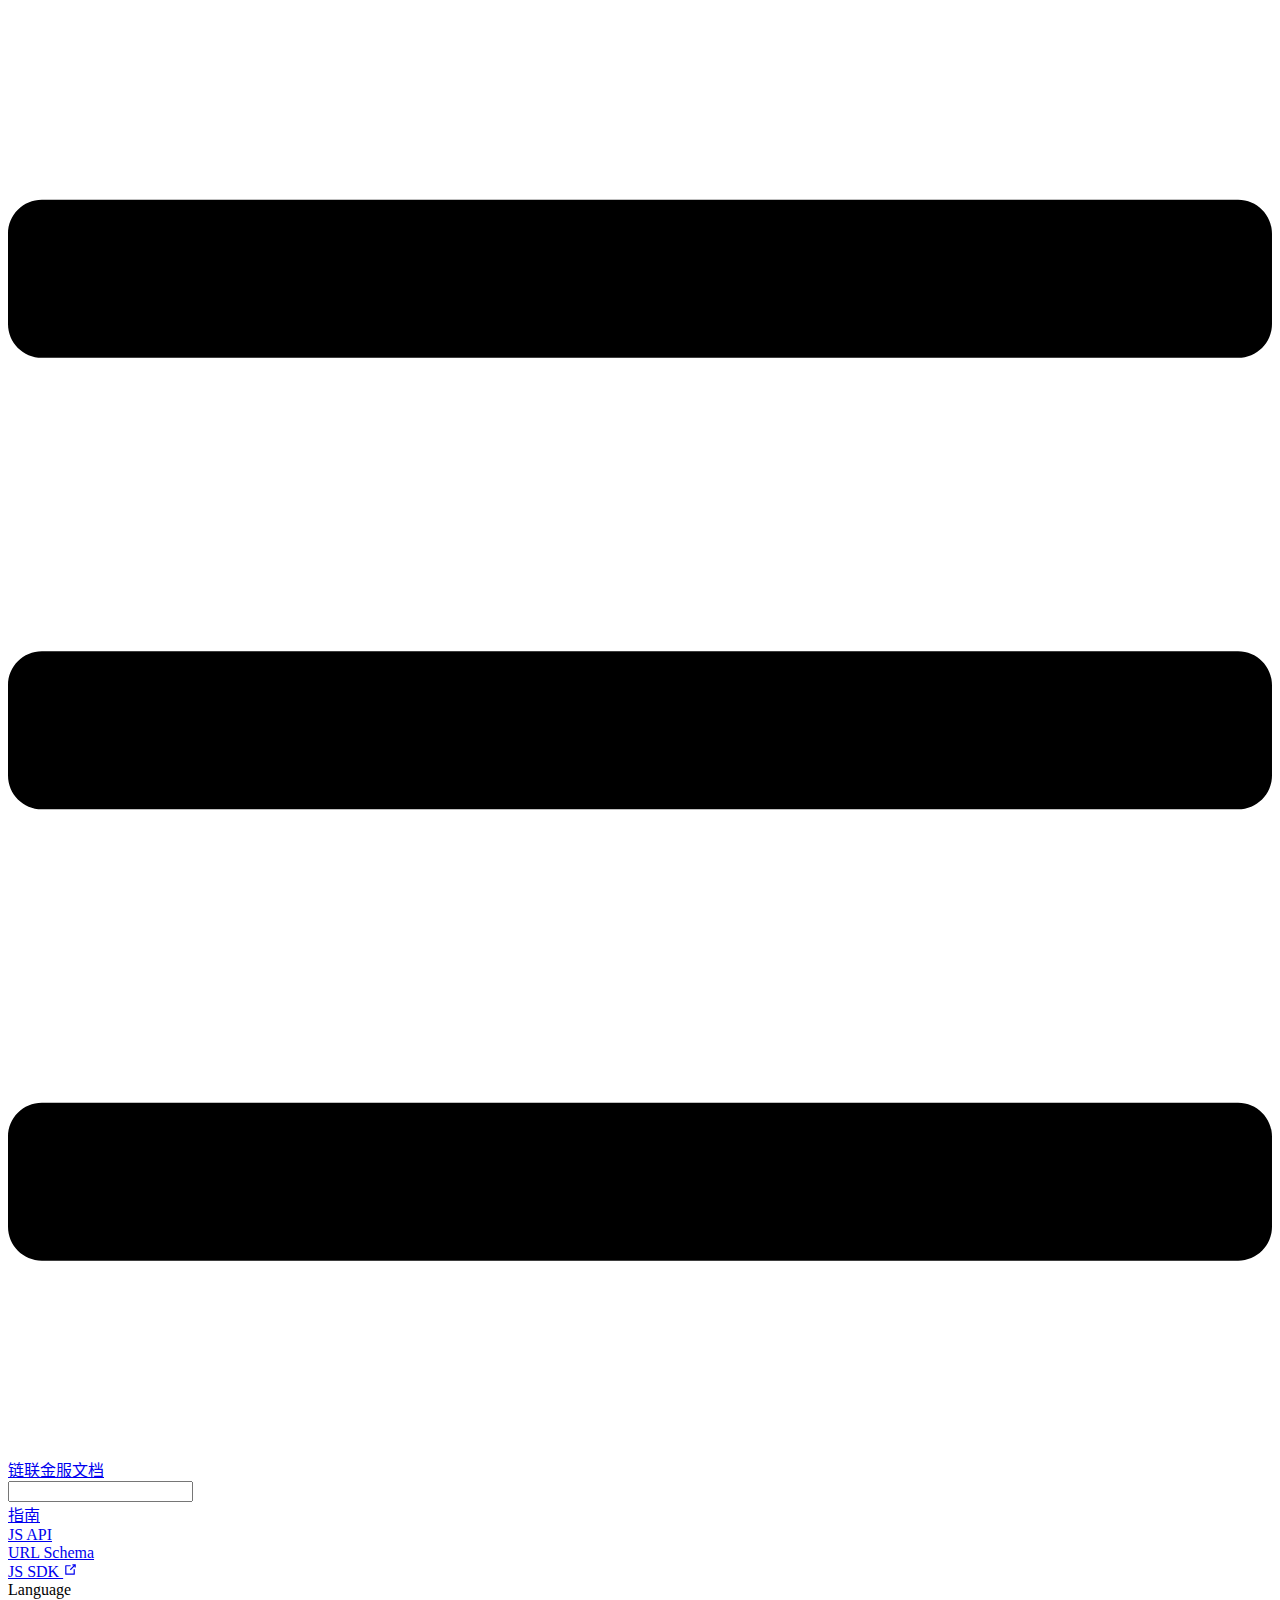
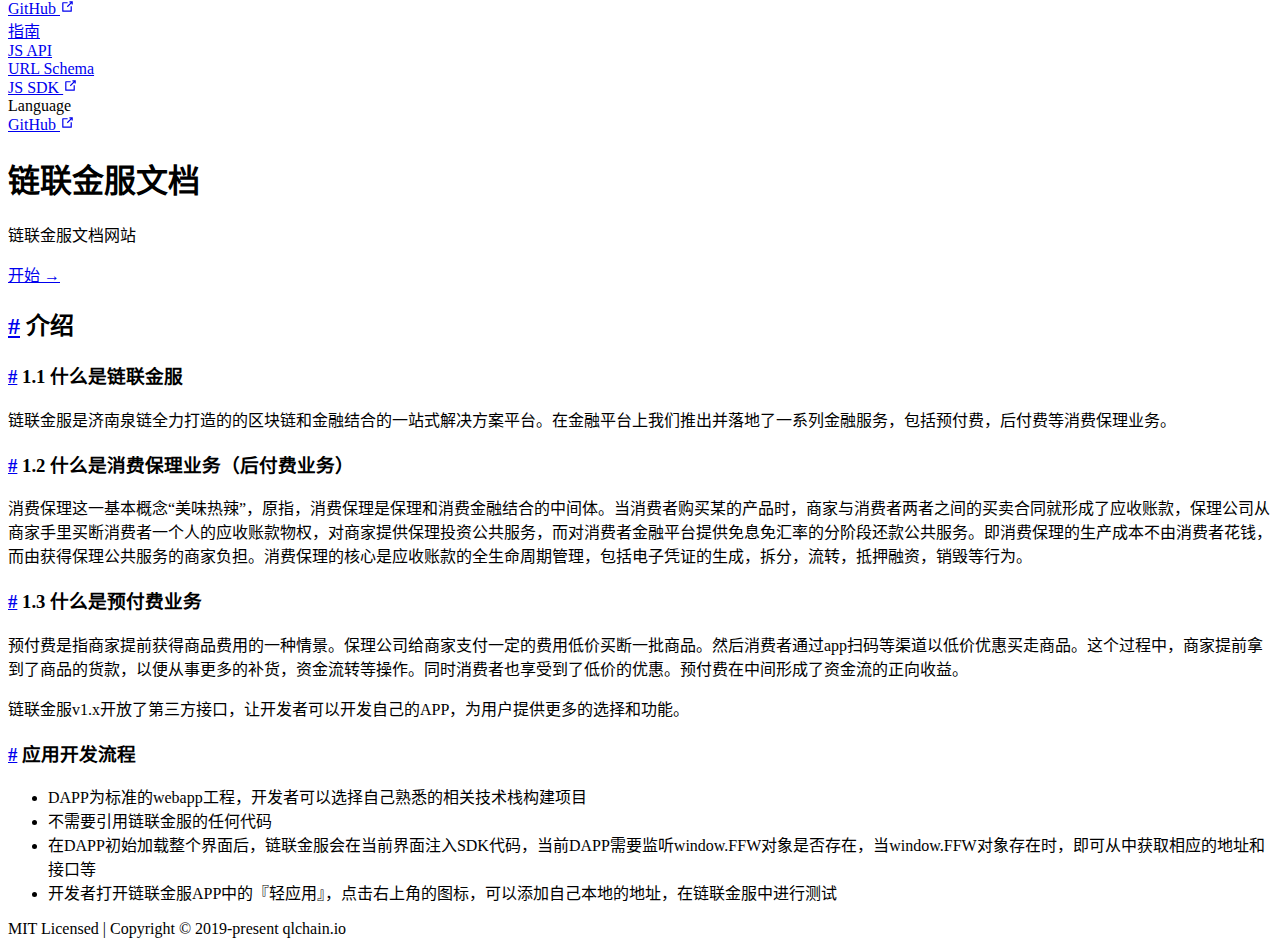
==== docs/index.html @ a3e82ec2 "modify doc" ====
<!DOCTYPE html>
<html lang="zh-CN">
  <head>
    <meta charset="utf-8">
    <meta name="viewport" content="width=device-width,initial-scale=1">
    <title>链联金服文档</title>
    <meta name="description" content="链联金服文档网站">
    
    
    <link rel="preload" href="/fireflydoc/assets/css/0.styles.deea7d65.css" as="style"><link rel="preload" href="/fireflydoc/assets/js/app.4592d5c9.js" as="script"><link rel="preload" href="/fireflydoc/assets/js/4.0042efb4.js" as="script"><link rel="preload" href="/fireflydoc/assets/js/3.8f45e87a.js" as="script"><link rel="prefetch" href="/fireflydoc/assets/js/10.c6e7b59c.js"><link rel="prefetch" href="/fireflydoc/assets/js/11.72f1f061.js"><link rel="prefetch" href="/fireflydoc/assets/js/12.c597d087.js"><link rel="prefetch" href="/fireflydoc/assets/js/13.f7f2f81f.js"><link rel="prefetch" href="/fireflydoc/assets/js/14.3b54b08e.js"><link rel="prefetch" href="/fireflydoc/assets/js/15.256b356e.js"><link rel="prefetch" href="/fireflydoc/assets/js/16.0d594eb8.js"><link rel="prefetch" href="/fireflydoc/assets/js/2.4e9e00cd.js"><link rel="prefetch" href="/fireflydoc/assets/js/5.f1d22d45.js"><link rel="prefetch" href="/fireflydoc/assets/js/6.2b961207.js"><link rel="prefetch" href="/fireflydoc/assets/js/7.e66b7df7.js"><link rel="prefetch" href="/fireflydoc/assets/js/8.990d811f.js"><link rel="prefetch" href="/fireflydoc/assets/js/9.61ac3973.js">
    <link rel="stylesheet" href="/fireflydoc/assets/css/0.styles.deea7d65.css">
  </head>
  <body>
    <div id="app" data-server-rendered="true"><div class="theme-container no-sidebar"><header class="navbar"><div class="sidebar-button"><svg xmlns="http://www.w3.org/2000/svg" aria-hidden="true" role="img" viewBox="0 0 448 512" class="icon"><path fill="currentColor" d="M436 124H12c-6.627 0-12-5.373-12-12V80c0-6.627 5.373-12 12-12h424c6.627 0 12 5.373 12 12v32c0 6.627-5.373 12-12 12zm0 160H12c-6.627 0-12-5.373-12-12v-32c0-6.627 5.373-12 12-12h424c6.627 0 12 5.373 12 12v32c0 6.627-5.373 12-12 12zm0 160H12c-6.627 0-12-5.373-12-12v-32c0-6.627 5.373-12 12-12h424c6.627 0 12 5.373 12 12v32c0 6.627-5.373 12-12 12z"></path></svg></div> <a href="/fireflydoc/" class="home-link router-link-exact-active router-link-active"><!----> <span class="site-name">链联金服文档</span></a> <div class="links" style="max-width:nullpx;"><div class="search-box"><input aria-label="Search" autocomplete="off" spellcheck="false" value=""> <!----></div> <nav class="nav-links can-hide"><div class="nav-item"><a href="/fireflydoc/guide/" class="nav-link">指南</a></div><div class="nav-item"><a href="/fireflydoc/jsapi/" class="nav-link">JS API</a></div><div class="nav-item"><a href="/fireflydoc/urlschema/" class="nav-link">URL Schema</a></div><div class="nav-item"><a href="https://github.com/imloama/fireflywallet-api" target="_blank" rel="noopener noreferrer" class="nav-link external">
  JS SDK
  <svg xmlns="http://www.w3.org/2000/svg" aria-hidden="true" x="0px" y="0px" viewBox="0 0 100 100" width="15" height="15" class="icon outbound"><path fill="currentColor" d="M18.8,85.1h56l0,0c2.2,0,4-1.8,4-4v-32h-8v28h-48v-48h28v-8h-32l0,0c-2.2,0-4,1.8-4,4v56C14.8,83.3,16.6,85.1,18.8,85.1z"></path> <polygon fill="currentColor" points="45.7,48.7 51.3,54.3 77.2,28.5 77.2,37.2 85.2,37.2 85.2,14.9 62.8,14.9 62.8,22.9 71.5,22.9"></polygon></svg></a></div><div class="nav-item"><div class="dropdown-wrapper"><a class="dropdown-title"><span class="title">Language</span> <span class="arrow right"></span></a> <ul class="nav-dropdown" style="display:none;"><li class="dropdown-item"><!----> <a href="/fireflydoc/" class="nav-link router-link-exact-active router-link-active">简体中文</a></li><li class="dropdown-item"><!----> <a href="/fireflydoc/en/" class="nav-link">English</a></li></ul></div></div> <a href="https://github.com/fchainio/fireflydoc" target="_blank" rel="noopener noreferrer" class="repo-link">
    GitHub
    <svg xmlns="http://www.w3.org/2000/svg" aria-hidden="true" x="0px" y="0px" viewBox="0 0 100 100" width="15" height="15" class="icon outbound"><path fill="currentColor" d="M18.8,85.1h56l0,0c2.2,0,4-1.8,4-4v-32h-8v28h-48v-48h28v-8h-32l0,0c-2.2,0-4,1.8-4,4v56C14.8,83.3,16.6,85.1,18.8,85.1z"></path> <polygon fill="currentColor" points="45.7,48.7 51.3,54.3 77.2,28.5 77.2,37.2 85.2,37.2 85.2,14.9 62.8,14.9 62.8,22.9 71.5,22.9"></polygon></svg></a></nav></div></header> <div class="sidebar-mask"></div> <div class="sidebar"><nav class="nav-links"><div class="nav-item"><a href="/fireflydoc/guide/" class="nav-link">指南</a></div><div class="nav-item"><a href="/fireflydoc/jsapi/" class="nav-link">JS API</a></div><div class="nav-item"><a href="/fireflydoc/urlschema/" class="nav-link">URL Schema</a></div><div class="nav-item"><a href="https://github.com/imloama/fireflywallet-api" target="_blank" rel="noopener noreferrer" class="nav-link external">
  JS SDK
  <svg xmlns="http://www.w3.org/2000/svg" aria-hidden="true" x="0px" y="0px" viewBox="0 0 100 100" width="15" height="15" class="icon outbound"><path fill="currentColor" d="M18.8,85.1h56l0,0c2.2,0,4-1.8,4-4v-32h-8v28h-48v-48h28v-8h-32l0,0c-2.2,0-4,1.8-4,4v56C14.8,83.3,16.6,85.1,18.8,85.1z"></path> <polygon fill="currentColor" points="45.7,48.7 51.3,54.3 77.2,28.5 77.2,37.2 85.2,37.2 85.2,14.9 62.8,14.9 62.8,22.9 71.5,22.9"></polygon></svg></a></div><div class="nav-item"><div class="dropdown-wrapper"><a class="dropdown-title"><span class="title">Language</span> <span class="arrow right"></span></a> <ul class="nav-dropdown" style="display:none;"><li class="dropdown-item"><!----> <a href="/fireflydoc/" class="nav-link router-link-exact-active router-link-active">简体中文</a></li><li class="dropdown-item"><!----> <a href="/fireflydoc/en/" class="nav-link">English</a></li></ul></div></div> <a href="https://github.com/fchainio/fireflydoc" target="_blank" rel="noopener noreferrer" class="repo-link">
    GitHub
    <svg xmlns="http://www.w3.org/2000/svg" aria-hidden="true" x="0px" y="0px" viewBox="0 0 100 100" width="15" height="15" class="icon outbound"><path fill="currentColor" d="M18.8,85.1h56l0,0c2.2,0,4-1.8,4-4v-32h-8v28h-48v-48h28v-8h-32l0,0c-2.2,0-4,1.8-4,4v56C14.8,83.3,16.6,85.1,18.8,85.1z"></path> <polygon fill="currentColor" points="45.7,48.7 51.3,54.3 77.2,28.5 77.2,37.2 85.2,37.2 85.2,14.9 62.8,14.9 62.8,22.9 71.5,22.9"></polygon></svg></a></nav>  <!----> </div> <div class="home"><div class="hero"><!----> <h1>链联金服文档</h1> <p class="description">
      链联金服文档网站
    </p> <p class="action"><a href="/fireflydoc/guide/" class="nav-link action-button">开始 →</a></p></div> <!----> <div class="content custom"><h2 id="介绍"><a href="#介绍" class="header-anchor">#</a> 介绍</h2> <h3 id="_1-1-什么是链联金服"><a href="#_1-1-什么是链联金服" class="header-anchor">#</a> 1.1 什么是链联金服</h3> <p>链联金服是济南泉链全力打造的的区块链和金融结合的一站式解决方案平台。在金融平台上我们推出并落地了一系列金融服务，包括预付费，后付费等消费保理业务。</p> <h3 id="_1-2-什么是消费保理业务（后付费业务）"><a href="#_1-2-什么是消费保理业务（后付费业务）" class="header-anchor">#</a> 1.2 什么是消费保理业务（后付费业务）</h3> <p>消费保理这一基本概念“美味热辣”，原指，消费保理是保理和消费金融结合的中间体。当消费者购买某的产品时，商家与消费者两者之间的买卖合同就形成了应收账款，保理公司从商家手里买断消费者一个人的应收账款物权，对商家提供保理投资公共服务，而对消费者金融平台提供免息免汇率的分阶段还款公共服务。即消费保理的生产成本不由消费者花钱，而由获得保理公共服务的商家负担。消费保理的核心是应收账款的全生命周期管理，包括电子凭证的生成，拆分，流转，抵押融资，销毁等行为。</p> <h3 id="_1-3-什么是预付费业务"><a href="#_1-3-什么是预付费业务" class="header-anchor">#</a> 1.3 什么是预付费业务</h3> <p>预付费是指商家提前获得商品费用的一种情景。保理公司给商家支付一定的费用低价买断一批商品。然后消费者通过app扫码等渠道以低价优惠买走商品。这个过程中，商家提前拿到了商品的货款，以便从事更多的补货，资金流转等操作。同时消费者也享受到了低价的优惠。预付费在中间形成了资金流的正向收益。</p> <p>链联金服v1.x开放了第三方接口，让开发者可以开发自己的APP，为用户提供更多的选择和功能。</p> <h3 id="应用开发流程"><a href="#应用开发流程" class="header-anchor">#</a> 应用开发流程</h3> <ul><li>DAPP为标准的webapp工程，开发者可以选择自己熟悉的相关技术栈构建项目</li> <li>不需要引用链联金服的任何代码</li> <li>在DAPP初始加载整个界面后，链联金服会在当前界面注入SDK代码，当前DAPP需要监听window.FFW对象是否存在，当window.FFW对象存在时，即可从中获取相应的地址和接口等</li> <li>开发者打开链联金服APP中的『轻应用』，点击右上角的图标，可以添加自己本地的地址，在链联金服中进行测试</li></ul> <div></div></div> <div class="footer">
    MIT Licensed | Copyright © 2019-present qlchain.io
  </div></div> <!----></div></div>
    <script src="/fireflydoc/assets/js/app.4592d5c9.js" defer></script><script src="/fireflydoc/assets/js/4.0042efb4.js" defer></script><script src="/fireflydoc/assets/js/3.8f45e87a.js" defer></script>
  </body>
</html>
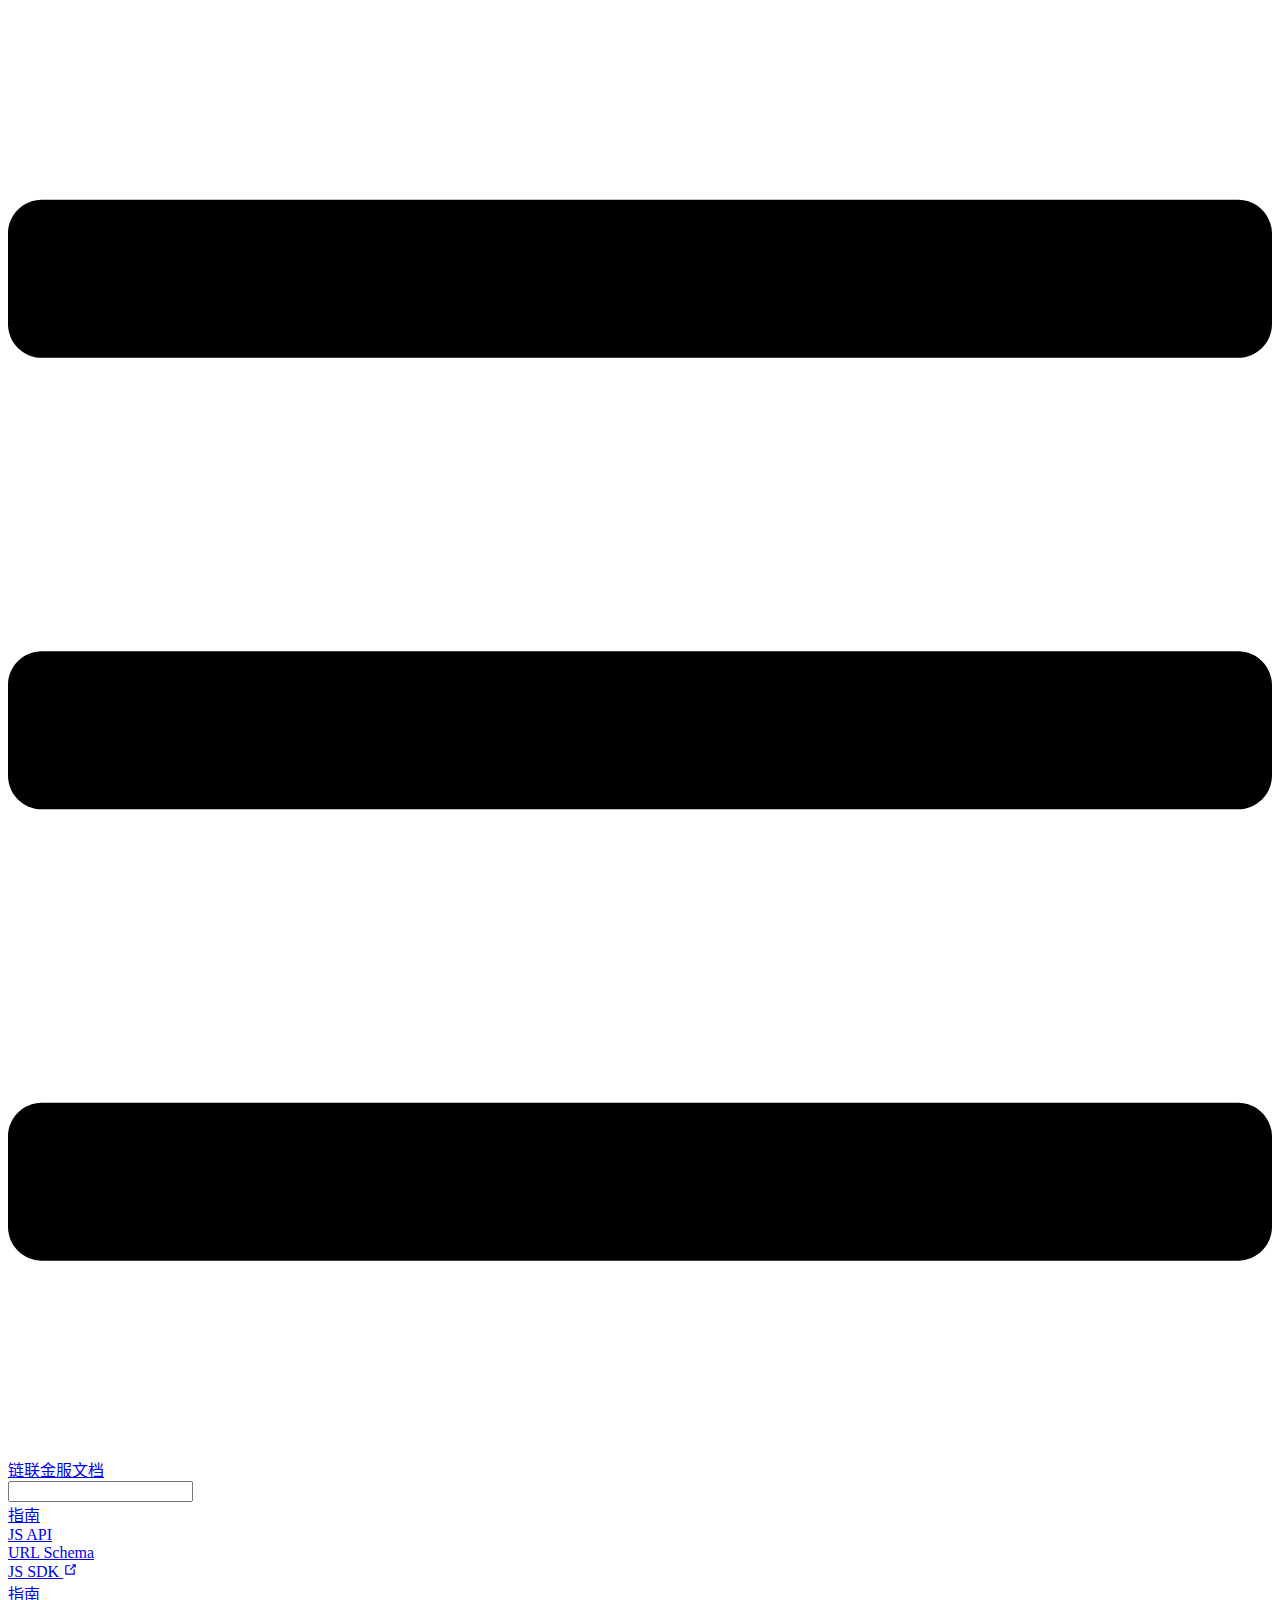
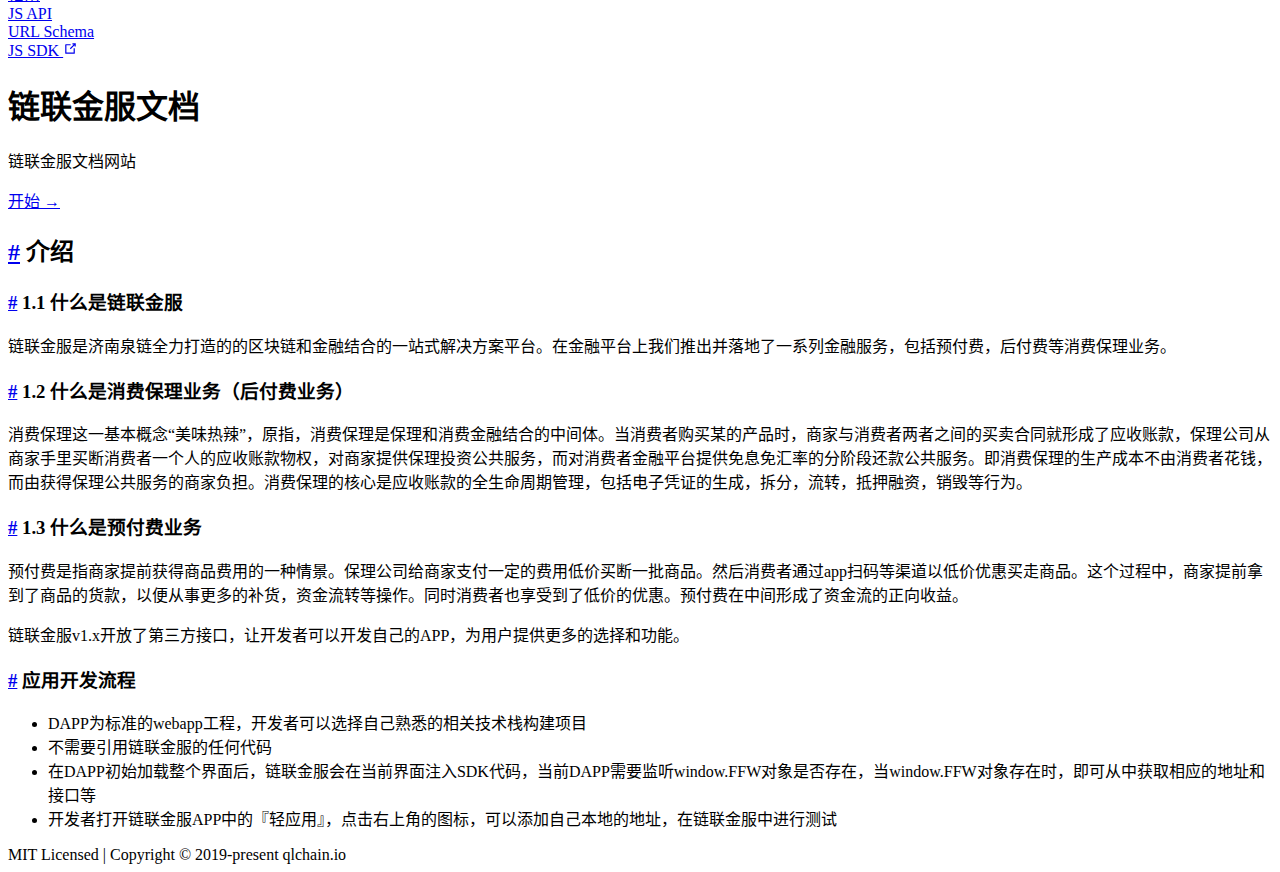
==== commit 30e6ac25: "modify doc" ====
--- a/docs/index.html
+++ b/docs/index.html
@@ -7,23 +7,19 @@
     <meta name="description" content="链联金服文档网站">
     
     
-    <link rel="preload" href="/fireflydoc/assets/css/0.styles.deea7d65.css" as="style"><link rel="preload" href="/fireflydoc/assets/js/app.4592d5c9.js" as="script"><link rel="preload" href="/fireflydoc/assets/js/4.0042efb4.js" as="script"><link rel="preload" href="/fireflydoc/assets/js/3.8f45e87a.js" as="script"><link rel="prefetch" href="/fireflydoc/assets/js/10.c6e7b59c.js"><link rel="prefetch" href="/fireflydoc/assets/js/11.72f1f061.js"><link rel="prefetch" href="/fireflydoc/assets/js/12.c597d087.js"><link rel="prefetch" href="/fireflydoc/assets/js/13.f7f2f81f.js"><link rel="prefetch" href="/fireflydoc/assets/js/14.3b54b08e.js"><link rel="prefetch" href="/fireflydoc/assets/js/15.256b356e.js"><link rel="prefetch" href="/fireflydoc/assets/js/16.0d594eb8.js"><link rel="prefetch" href="/fireflydoc/assets/js/2.4e9e00cd.js"><link rel="prefetch" href="/fireflydoc/assets/js/5.f1d22d45.js"><link rel="prefetch" href="/fireflydoc/assets/js/6.2b961207.js"><link rel="prefetch" href="/fireflydoc/assets/js/7.e66b7df7.js"><link rel="prefetch" href="/fireflydoc/assets/js/8.990d811f.js"><link rel="prefetch" href="/fireflydoc/assets/js/9.61ac3973.js">
-    <link rel="stylesheet" href="/fireflydoc/assets/css/0.styles.deea7d65.css">
+    <link rel="preload" href="/doc/assets/css/0.styles.c4733d3e.css" as="style"><link rel="preload" href="/doc/assets/js/app.6e47452c.js" as="script"><link rel="preload" href="/doc/assets/js/4.0042efb4.js" as="script"><link rel="preload" href="/doc/assets/js/3.8f45e87a.js" as="script"><link rel="prefetch" href="/doc/assets/js/10.c6e7b59c.js"><link rel="prefetch" href="/doc/assets/js/11.72f1f061.js"><link rel="prefetch" href="/doc/assets/js/12.45719a50.js"><link rel="prefetch" href="/doc/assets/js/13.f7f2f81f.js"><link rel="prefetch" href="/doc/assets/js/14.3b54b08e.js"><link rel="prefetch" href="/doc/assets/js/15.256b356e.js"><link rel="prefetch" href="/doc/assets/js/16.0d594eb8.js"><link rel="prefetch" href="/doc/assets/js/2.4e9e00cd.js"><link rel="prefetch" href="/doc/assets/js/5.f1d22d45.js"><link rel="prefetch" href="/doc/assets/js/6.2b961207.js"><link rel="prefetch" href="/doc/assets/js/7.e66b7df7.js"><link rel="prefetch" href="/doc/assets/js/8.990d811f.js"><link rel="prefetch" href="/doc/assets/js/9.61ac3973.js">
+    <link rel="stylesheet" href="/doc/assets/css/0.styles.c4733d3e.css">
   </head>
   <body>
-    <div id="app" data-server-rendered="true"><div class="theme-container no-sidebar"><header class="navbar"><div class="sidebar-button"><svg xmlns="http://www.w3.org/2000/svg" aria-hidden="true" role="img" viewBox="0 0 448 512" class="icon"><path fill="currentColor" d="M436 124H12c-6.627 0-12-5.373-12-12V80c0-6.627 5.373-12 12-12h424c6.627 0 12 5.373 12 12v32c0 6.627-5.373 12-12 12zm0 160H12c-6.627 0-12-5.373-12-12v-32c0-6.627 5.373-12 12-12h424c6.627 0 12 5.373 12 12v32c0 6.627-5.373 12-12 12zm0 160H12c-6.627 0-12-5.373-12-12v-32c0-6.627 5.373-12 12-12h424c6.627 0 12 5.373 12 12v32c0 6.627-5.373 12-12 12z"></path></svg></div> <a href="/fireflydoc/" class="home-link router-link-exact-active router-link-active"><!----> <span class="site-name">链联金服文档</span></a> <div class="links" style="max-width:nullpx;"><div class="search-box"><input aria-label="Search" autocomplete="off" spellcheck="false" value=""> <!----></div> <nav class="nav-links can-hide"><div class="nav-item"><a href="/fireflydoc/guide/" class="nav-link">指南</a></div><div class="nav-item"><a href="/fireflydoc/jsapi/" class="nav-link">JS API</a></div><div class="nav-item"><a href="/fireflydoc/urlschema/" class="nav-link">URL Schema</a></div><div class="nav-item"><a href="https://github.com/imloama/fireflywallet-api" target="_blank" rel="noopener noreferrer" class="nav-link external">
+    <div id="app" data-server-rendered="true"><div class="theme-container no-sidebar"><header class="navbar"><div class="sidebar-button"><svg xmlns="http://www.w3.org/2000/svg" aria-hidden="true" role="img" viewBox="0 0 448 512" class="icon"><path fill="currentColor" d="M436 124H12c-6.627 0-12-5.373-12-12V80c0-6.627 5.373-12 12-12h424c6.627 0 12 5.373 12 12v32c0 6.627-5.373 12-12 12zm0 160H12c-6.627 0-12-5.373-12-12v-32c0-6.627 5.373-12 12-12h424c6.627 0 12 5.373 12 12v32c0 6.627-5.373 12-12 12zm0 160H12c-6.627 0-12-5.373-12-12v-32c0-6.627 5.373-12 12-12h424c6.627 0 12 5.373 12 12v32c0 6.627-5.373 12-12 12z"></path></svg></div> <a href="/doc/" class="home-link router-link-exact-active router-link-active"><!----> <span class="site-name">链联金服文档</span></a> <div class="links" style="max-width:nullpx;"><div class="search-box"><input aria-label="Search" autocomplete="off" spellcheck="false" value=""> <!----></div> <nav class="nav-links can-hide"><div class="nav-item"><a href="/doc/guide/" class="nav-link">指南</a></div><div class="nav-item"><a href="/doc/jsapi/" class="nav-link">JS API</a></div><div class="nav-item"><a href="/doc/urlschema/" class="nav-link">URL Schema</a></div><div class="nav-item"><a href="https://github.com/imloama/fireflywallet-api" target="_blank" rel="noopener noreferrer" class="nav-link external">
   JS SDK
-  <svg xmlns="http://www.w3.org/2000/svg" aria-hidden="true" x="0px" y="0px" viewBox="0 0 100 100" width="15" height="15" class="icon outbound"><path fill="currentColor" d="M18.8,85.1h56l0,0c2.2,0,4-1.8,4-4v-32h-8v28h-48v-48h28v-8h-32l0,0c-2.2,0-4,1.8-4,4v56C14.8,83.3,16.6,85.1,18.8,85.1z"></path> <polygon fill="currentColor" points="45.7,48.7 51.3,54.3 77.2,28.5 77.2,37.2 85.2,37.2 85.2,14.9 62.8,14.9 62.8,22.9 71.5,22.9"></polygon></svg></a></div><div class="nav-item"><div class="dropdown-wrapper"><a class="dropdown-title"><span class="title">Language</span> <span class="arrow right"></span></a> <ul class="nav-dropdown" style="display:none;"><li class="dropdown-item"><!----> <a href="/fireflydoc/" class="nav-link router-link-exact-active router-link-active">简体中文</a></li><li class="dropdown-item"><!----> <a href="/fireflydoc/en/" class="nav-link">English</a></li></ul></div></div> <a href="https://github.com/fchainio/fireflydoc" target="_blank" rel="noopener noreferrer" class="repo-link">
-    GitHub
-    <svg xmlns="http://www.w3.org/2000/svg" aria-hidden="true" x="0px" y="0px" viewBox="0 0 100 100" width="15" height="15" class="icon outbound"><path fill="currentColor" d="M18.8,85.1h56l0,0c2.2,0,4-1.8,4-4v-32h-8v28h-48v-48h28v-8h-32l0,0c-2.2,0-4,1.8-4,4v56C14.8,83.3,16.6,85.1,18.8,85.1z"></path> <polygon fill="currentColor" points="45.7,48.7 51.3,54.3 77.2,28.5 77.2,37.2 85.2,37.2 85.2,14.9 62.8,14.9 62.8,22.9 71.5,22.9"></polygon></svg></a></nav></div></header> <div class="sidebar-mask"></div> <div class="sidebar"><nav class="nav-links"><div class="nav-item"><a href="/fireflydoc/guide/" class="nav-link">指南</a></div><div class="nav-item"><a href="/fireflydoc/jsapi/" class="nav-link">JS API</a></div><div class="nav-item"><a href="/fireflydoc/urlschema/" class="nav-link">URL Schema</a></div><div class="nav-item"><a href="https://github.com/imloama/fireflywallet-api" target="_blank" rel="noopener noreferrer" class="nav-link external">
+  <svg xmlns="http://www.w3.org/2000/svg" aria-hidden="true" x="0px" y="0px" viewBox="0 0 100 100" width="15" height="15" class="icon outbound"><path fill="currentColor" d="M18.8,85.1h56l0,0c2.2,0,4-1.8,4-4v-32h-8v28h-48v-48h28v-8h-32l0,0c-2.2,0-4,1.8-4,4v56C14.8,83.3,16.6,85.1,18.8,85.1z"></path> <polygon fill="currentColor" points="45.7,48.7 51.3,54.3 77.2,28.5 77.2,37.2 85.2,37.2 85.2,14.9 62.8,14.9 62.8,22.9 71.5,22.9"></polygon></svg></a></div> <!----></nav></div></header> <div class="sidebar-mask"></div> <div class="sidebar"><nav class="nav-links"><div class="nav-item"><a href="/doc/guide/" class="nav-link">指南</a></div><div class="nav-item"><a href="/doc/jsapi/" class="nav-link">JS API</a></div><div class="nav-item"><a href="/doc/urlschema/" class="nav-link">URL Schema</a></div><div class="nav-item"><a href="https://github.com/imloama/fireflywallet-api" target="_blank" rel="noopener noreferrer" class="nav-link external">
   JS SDK
-  <svg xmlns="http://www.w3.org/2000/svg" aria-hidden="true" x="0px" y="0px" viewBox="0 0 100 100" width="15" height="15" class="icon outbound"><path fill="currentColor" d="M18.8,85.1h56l0,0c2.2,0,4-1.8,4-4v-32h-8v28h-48v-48h28v-8h-32l0,0c-2.2,0-4,1.8-4,4v56C14.8,83.3,16.6,85.1,18.8,85.1z"></path> <polygon fill="currentColor" points="45.7,48.7 51.3,54.3 77.2,28.5 77.2,37.2 85.2,37.2 85.2,14.9 62.8,14.9 62.8,22.9 71.5,22.9"></polygon></svg></a></div><div class="nav-item"><div class="dropdown-wrapper"><a class="dropdown-title"><span class="title">Language</span> <span class="arrow right"></span></a> <ul class="nav-dropdown" style="display:none;"><li class="dropdown-item"><!----> <a href="/fireflydoc/" class="nav-link router-link-exact-active router-link-active">简体中文</a></li><li class="dropdown-item"><!----> <a href="/fireflydoc/en/" class="nav-link">English</a></li></ul></div></div> <a href="https://github.com/fchainio/fireflydoc" target="_blank" rel="noopener noreferrer" class="repo-link">
-    GitHub
-    <svg xmlns="http://www.w3.org/2000/svg" aria-hidden="true" x="0px" y="0px" viewBox="0 0 100 100" width="15" height="15" class="icon outbound"><path fill="currentColor" d="M18.8,85.1h56l0,0c2.2,0,4-1.8,4-4v-32h-8v28h-48v-48h28v-8h-32l0,0c-2.2,0-4,1.8-4,4v56C14.8,83.3,16.6,85.1,18.8,85.1z"></path> <polygon fill="currentColor" points="45.7,48.7 51.3,54.3 77.2,28.5 77.2,37.2 85.2,37.2 85.2,14.9 62.8,14.9 62.8,22.9 71.5,22.9"></polygon></svg></a></nav>  <!----> </div> <div class="home"><div class="hero"><!----> <h1>链联金服文档</h1> <p class="description">
+  <svg xmlns="http://www.w3.org/2000/svg" aria-hidden="true" x="0px" y="0px" viewBox="0 0 100 100" width="15" height="15" class="icon outbound"><path fill="currentColor" d="M18.8,85.1h56l0,0c2.2,0,4-1.8,4-4v-32h-8v28h-48v-48h28v-8h-32l0,0c-2.2,0-4,1.8-4,4v56C14.8,83.3,16.6,85.1,18.8,85.1z"></path> <polygon fill="currentColor" points="45.7,48.7 51.3,54.3 77.2,28.5 77.2,37.2 85.2,37.2 85.2,14.9 62.8,14.9 62.8,22.9 71.5,22.9"></polygon></svg></a></div> <!----></nav>  <!----> </div> <div class="home"><div class="hero"><!----> <h1>链联金服文档</h1> <p class="description">
       链联金服文档网站
-    </p> <p class="action"><a href="/fireflydoc/guide/" class="nav-link action-button">开始 →</a></p></div> <!----> <div class="content custom"><h2 id="介绍"><a href="#介绍" class="header-anchor">#</a> 介绍</h2> <h3 id="_1-1-什么是链联金服"><a href="#_1-1-什么是链联金服" class="header-anchor">#</a> 1.1 什么是链联金服</h3> <p>链联金服是济南泉链全力打造的的区块链和金融结合的一站式解决方案平台。在金融平台上我们推出并落地了一系列金融服务，包括预付费，后付费等消费保理业务。</p> <h3 id="_1-2-什么是消费保理业务（后付费业务）"><a href="#_1-2-什么是消费保理业务（后付费业务）" class="header-anchor">#</a> 1.2 什么是消费保理业务（后付费业务）</h3> <p>消费保理这一基本概念“美味热辣”，原指，消费保理是保理和消费金融结合的中间体。当消费者购买某的产品时，商家与消费者两者之间的买卖合同就形成了应收账款，保理公司从商家手里买断消费者一个人的应收账款物权，对商家提供保理投资公共服务，而对消费者金融平台提供免息免汇率的分阶段还款公共服务。即消费保理的生产成本不由消费者花钱，而由获得保理公共服务的商家负担。消费保理的核心是应收账款的全生命周期管理，包括电子凭证的生成，拆分，流转，抵押融资，销毁等行为。</p> <h3 id="_1-3-什么是预付费业务"><a href="#_1-3-什么是预付费业务" class="header-anchor">#</a> 1.3 什么是预付费业务</h3> <p>预付费是指商家提前获得商品费用的一种情景。保理公司给商家支付一定的费用低价买断一批商品。然后消费者通过app扫码等渠道以低价优惠买走商品。这个过程中，商家提前拿到了商品的货款，以便从事更多的补货，资金流转等操作。同时消费者也享受到了低价的优惠。预付费在中间形成了资金流的正向收益。</p> <p>链联金服v1.x开放了第三方接口，让开发者可以开发自己的APP，为用户提供更多的选择和功能。</p> <h3 id="应用开发流程"><a href="#应用开发流程" class="header-anchor">#</a> 应用开发流程</h3> <ul><li>DAPP为标准的webapp工程，开发者可以选择自己熟悉的相关技术栈构建项目</li> <li>不需要引用链联金服的任何代码</li> <li>在DAPP初始加载整个界面后，链联金服会在当前界面注入SDK代码，当前DAPP需要监听window.FFW对象是否存在，当window.FFW对象存在时，即可从中获取相应的地址和接口等</li> <li>开发者打开链联金服APP中的『轻应用』，点击右上角的图标，可以添加自己本地的地址，在链联金服中进行测试</li></ul> <div></div></div> <div class="footer">
+    </p> <p class="action"><a href="/doc/guide/" class="nav-link action-button">开始 →</a></p></div> <!----> <div class="content custom"><h2 id="介绍"><a href="#介绍" class="header-anchor">#</a> 介绍</h2> <h3 id="_1-1-什么是链联金服"><a href="#_1-1-什么是链联金服" class="header-anchor">#</a> 1.1 什么是链联金服</h3> <p>链联金服是济南泉链全力打造的的区块链和金融结合的一站式解决方案平台。在金融平台上我们推出并落地了一系列金融服务，包括预付费，后付费等消费保理业务。</p> <h3 id="_1-2-什么是消费保理业务（后付费业务）"><a href="#_1-2-什么是消费保理业务（后付费业务）" class="header-anchor">#</a> 1.2 什么是消费保理业务（后付费业务）</h3> <p>消费保理这一基本概念“美味热辣”，原指，消费保理是保理和消费金融结合的中间体。当消费者购买某的产品时，商家与消费者两者之间的买卖合同就形成了应收账款，保理公司从商家手里买断消费者一个人的应收账款物权，对商家提供保理投资公共服务，而对消费者金融平台提供免息免汇率的分阶段还款公共服务。即消费保理的生产成本不由消费者花钱，而由获得保理公共服务的商家负担。消费保理的核心是应收账款的全生命周期管理，包括电子凭证的生成，拆分，流转，抵押融资，销毁等行为。</p> <h3 id="_1-3-什么是预付费业务"><a href="#_1-3-什么是预付费业务" class="header-anchor">#</a> 1.3 什么是预付费业务</h3> <p>预付费是指商家提前获得商品费用的一种情景。保理公司给商家支付一定的费用低价买断一批商品。然后消费者通过app扫码等渠道以低价优惠买走商品。这个过程中，商家提前拿到了商品的货款，以便从事更多的补货，资金流转等操作。同时消费者也享受到了低价的优惠。预付费在中间形成了资金流的正向收益。</p> <p>链联金服v1.x开放了第三方接口，让开发者可以开发自己的APP，为用户提供更多的选择和功能。</p> <h3 id="应用开发流程"><a href="#应用开发流程" class="header-anchor">#</a> 应用开发流程</h3> <ul><li>DAPP为标准的webapp工程，开发者可以选择自己熟悉的相关技术栈构建项目</li> <li>不需要引用链联金服的任何代码</li> <li>在DAPP初始加载整个界面后，链联金服会在当前界面注入SDK代码，当前DAPP需要监听window.FFW对象是否存在，当window.FFW对象存在时，即可从中获取相应的地址和接口等</li> <li>开发者打开链联金服APP中的『轻应用』，点击右上角的图标，可以添加自己本地的地址，在链联金服中进行测试</li></ul> <div></div></div> <div class="footer">
     MIT Licensed | Copyright © 2019-present qlchain.io
   </div></div> <!----></div></div>
-    <script src="/fireflydoc/assets/js/app.4592d5c9.js" defer></script><script src="/fireflydoc/assets/js/4.0042efb4.js" defer></script><script src="/fireflydoc/assets/js/3.8f45e87a.js" defer></script>
+    <script src="/doc/assets/js/app.6e47452c.js" defer></script><script src="/doc/assets/js/4.0042efb4.js" defer></script><script src="/doc/assets/js/3.8f45e87a.js" defer></script>
   </body>
 </html>
